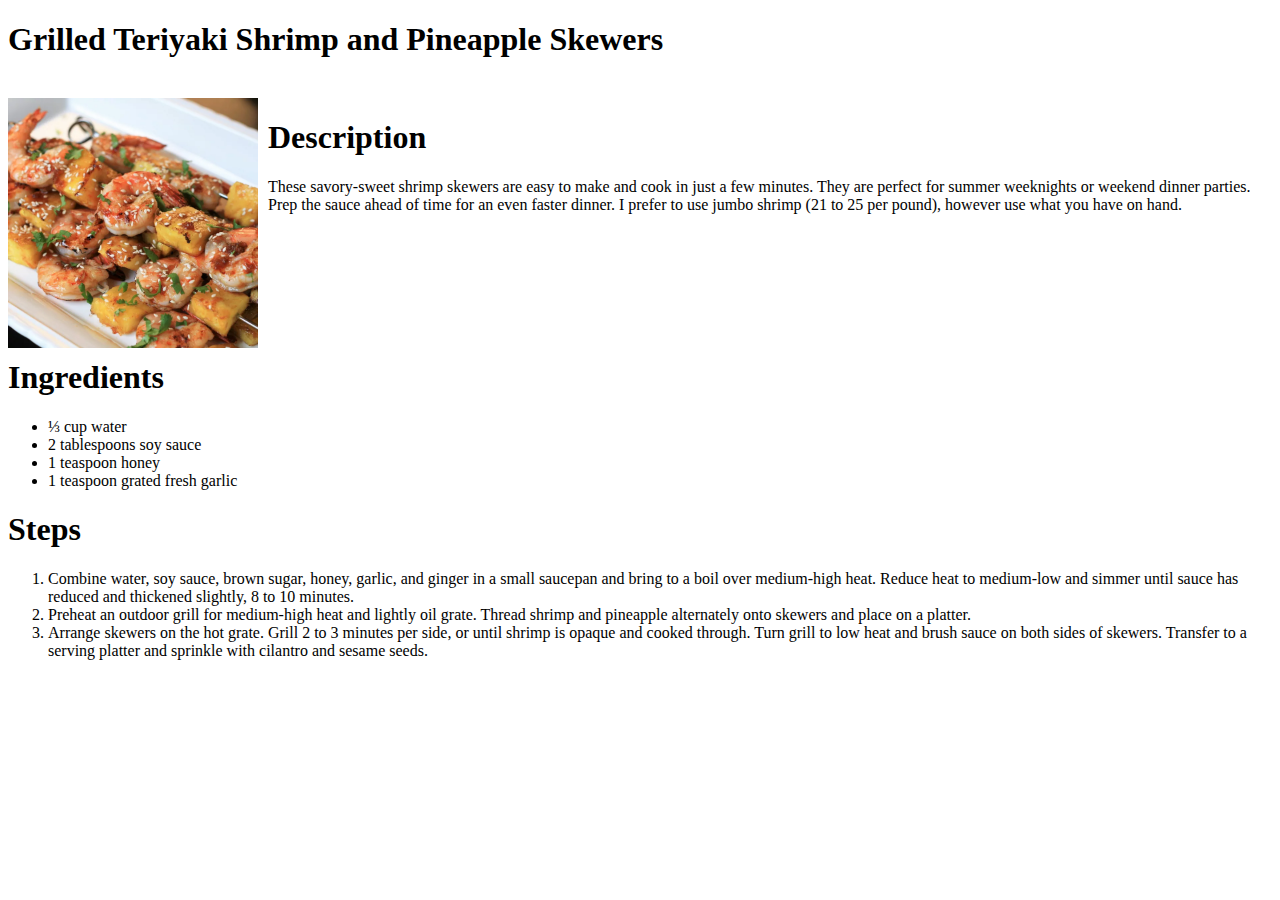
==== recepies/Grilled_Teriyaki.html @ 5fb1fb61 "Completed Html Project." ====
<!DOCTYPE html>
<html>
    <title>Grilled Teriyaki</title>
<body>
<h1> Grilled Teriyaki Shrimp and Pineapple Skewers </h1> <br>
<img src="/images/Grilled_yaki.webp" width="250" style="float:left; margin-right: 10px;"> <h1> Description</h1> 

<p> These savory-sweet shrimp skewers are easy to make and cook in just a few minutes. They are perfect for summer weeknights or weekend dinner parties. Prep the sauce ahead of time for an even faster dinner. I prefer to use jumbo shrimp (21 to 25 per pound), however use what you have on hand.</p>
<br> <br> <br> <br> <br> <br>


<h1> Ingredients </h1> 
<ul>
    
    <li>⅓ cup water</li>
    <li>2 tablespoons soy sauce</li>
    <li>1 teaspoon honey</li>
    <li>1 teaspoon grated fresh garlic</li>
</ul>
<h1> Steps </h1>
<ol>
    <li>Combine water, soy sauce, brown sugar, honey, garlic, and ginger in a small saucepan and bring to a boil over medium-high heat. Reduce heat to medium-low and simmer until sauce has reduced and thickened slightly, 8 to 10 minutes.</li>
    <li>Preheat an outdoor grill for medium-high heat and lightly oil grate. Thread shrimp and pineapple alternately onto skewers and place on a platter.</li>
    <li>Arrange skewers on the hot grate. Grill 2 to 3 minutes per side, or until shrimp is opaque and cooked through. Turn grill to low heat and brush sauce on both sides of skewers. Transfer to a serving platter and sprinkle with cilantro and sesame seeds.</li>
    
</ol>




</body>
</html>
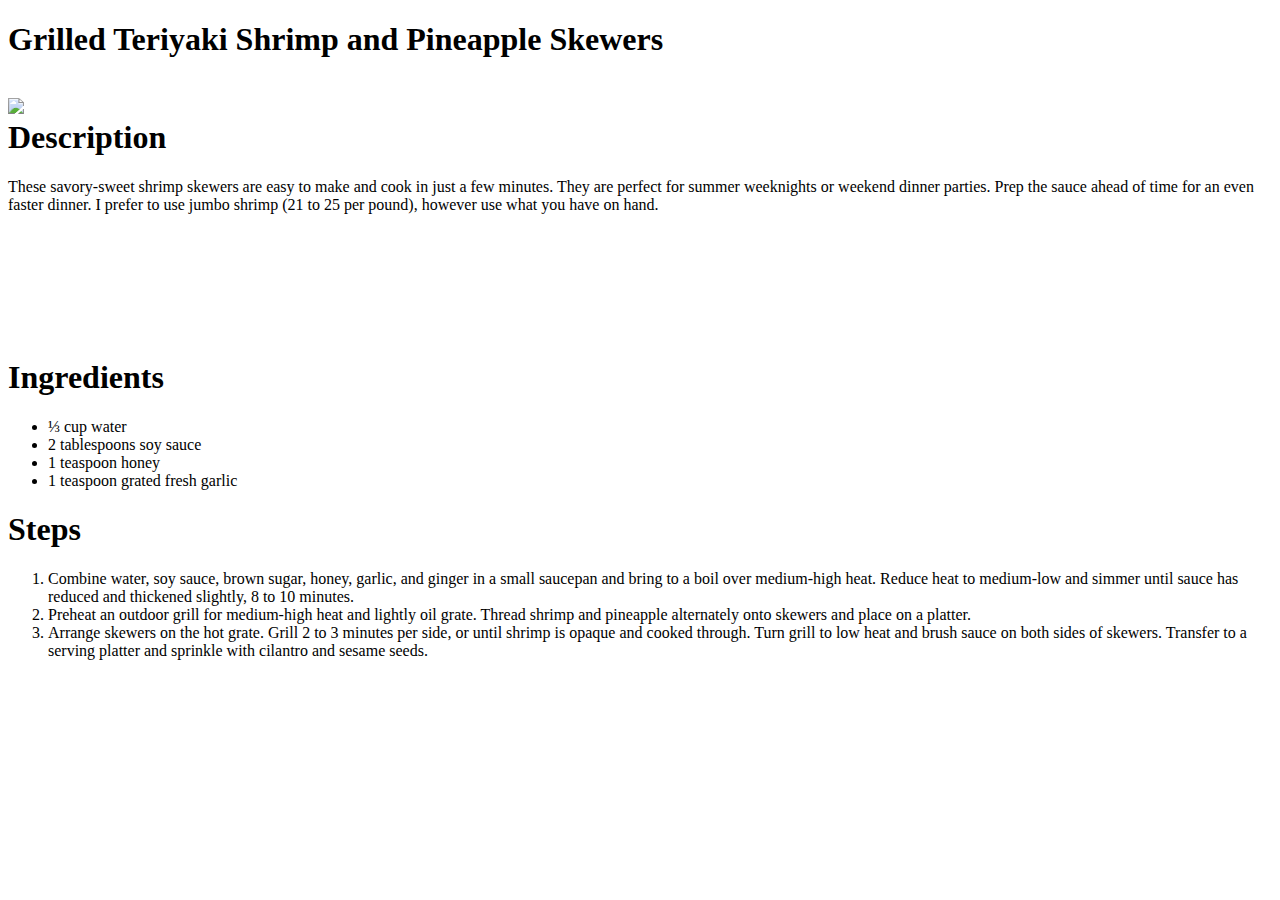
==== commit 0c41a94d: "Fixed images now showing." ====
--- a/recepies/Grilled_Teriyaki.html
+++ b/recepies/Grilled_Teriyaki.html
@@ -3,7 +3,7 @@
     <title>Grilled Teriyaki</title>
 <body>
 <h1> Grilled Teriyaki Shrimp and Pineapple Skewers </h1> <br>
-<img src="/images/Grilled_yaki.webp" width="250" style="float:left; margin-right: 10px;"> <h1> Description</h1> 
+<img src="images/Grilled_yaki.webp" width="250" style="float:left; margin-right: 10px;"> <h1> Description</h1> 
 
 <p> These savory-sweet shrimp skewers are easy to make and cook in just a few minutes. They are perfect for summer weeknights or weekend dinner parties. Prep the sauce ahead of time for an even faster dinner. I prefer to use jumbo shrimp (21 to 25 per pound), however use what you have on hand.</p>
 <br> <br> <br> <br> <br> <br>
@@ -29,4 +29,4 @@
 
 
 </body>
-</html>+</html>
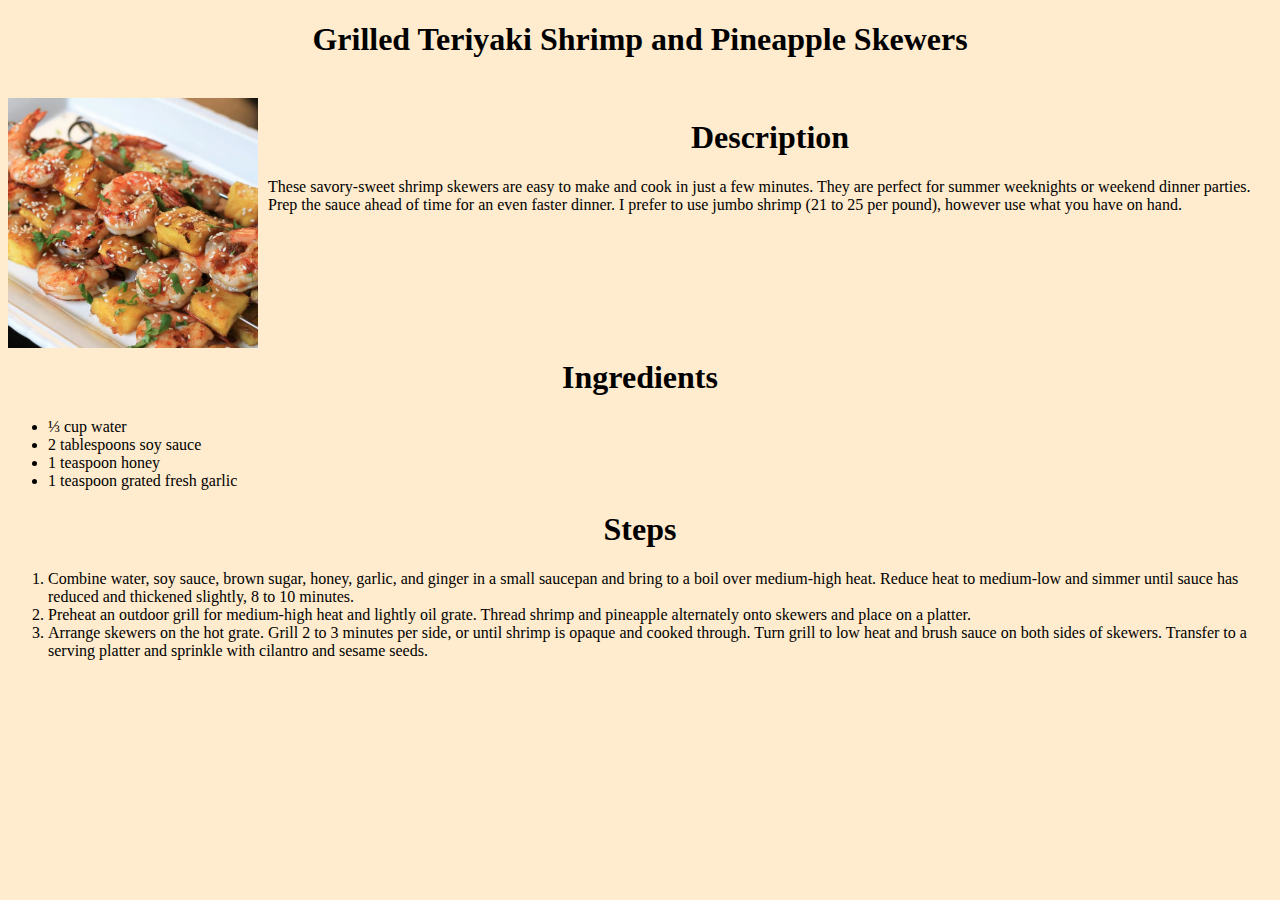
==== commit a6217b5e: "Added css" ====
--- a/recepies/Grilled_Teriyaki.html
+++ b/recepies/Grilled_Teriyaki.html
@@ -1,9 +1,18 @@
 <!DOCTYPE html>
 <html>
     <title>Grilled Teriyaki</title>
+    <head>
+        <link rel="stylesheet" href="/index.css">
+        <style>
+            .backgroun_image{
+                background-image: url(/recepies/images/HD\ wallpaper\ purple\ and\ pink\ background\ with\ keep\ going\ text\ overlay\,\ Retro\ style.jpg);
+            }
+            </style>
+    </head>
 <body>
-<h1> Grilled Teriyaki Shrimp and Pineapple Skewers </h1> <br>
-<img src="images/Grilled_yaki.webp" width="250" style="float:left; margin-right: 10px;"> <h1> Description</h1> 
+<div class="background_image">
+ <h1> Grilled Teriyaki Shrimp and Pineapple Skewers </h1> <br>
+ <img src="images/Grilled_yaki.webp" width="250" style="float:left; margin-right: 10px;"> <h1> Description</h1> 
 
 <p> These savory-sweet shrimp skewers are easy to make and cook in just a few minutes. They are perfect for summer weeknights or weekend dinner parties. Prep the sauce ahead of time for an even faster dinner. I prefer to use jumbo shrimp (21 to 25 per pound), however use what you have on hand.</p>
 <br> <br> <br> <br> <br> <br>
@@ -28,5 +37,7 @@
 
 
 
+</div>
+
 </body>
 </html>
--- a/index.css
+++ b/index.css
@@ -0,0 +1,17 @@
+*{
+    background-color: blanchedalmond;
+    font-family: serif;
+
+}
+h1{
+    text-align: center;
+}
+
+div.links{
+    text-align: center;
+    font-family: serif;
+    list-style:lower-greek;
+    list-style-position:inside;
+   }
+
+
